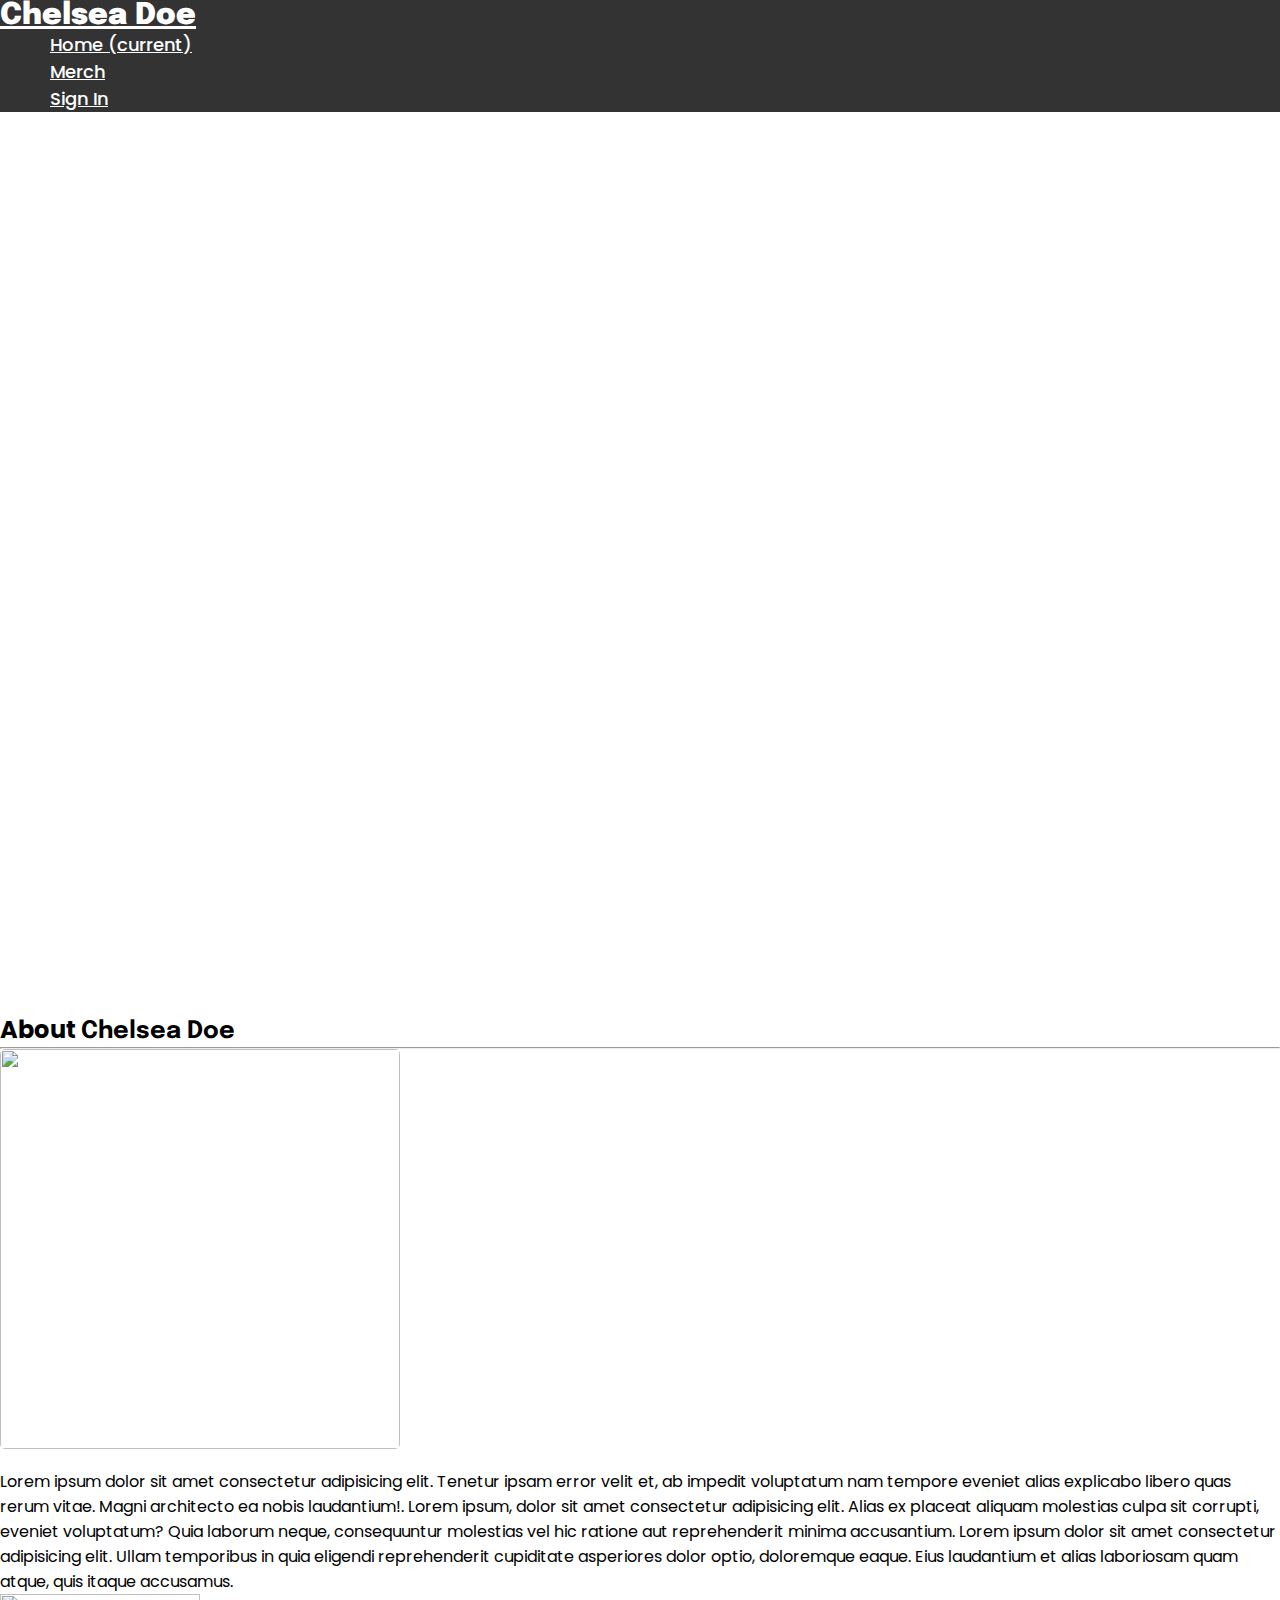
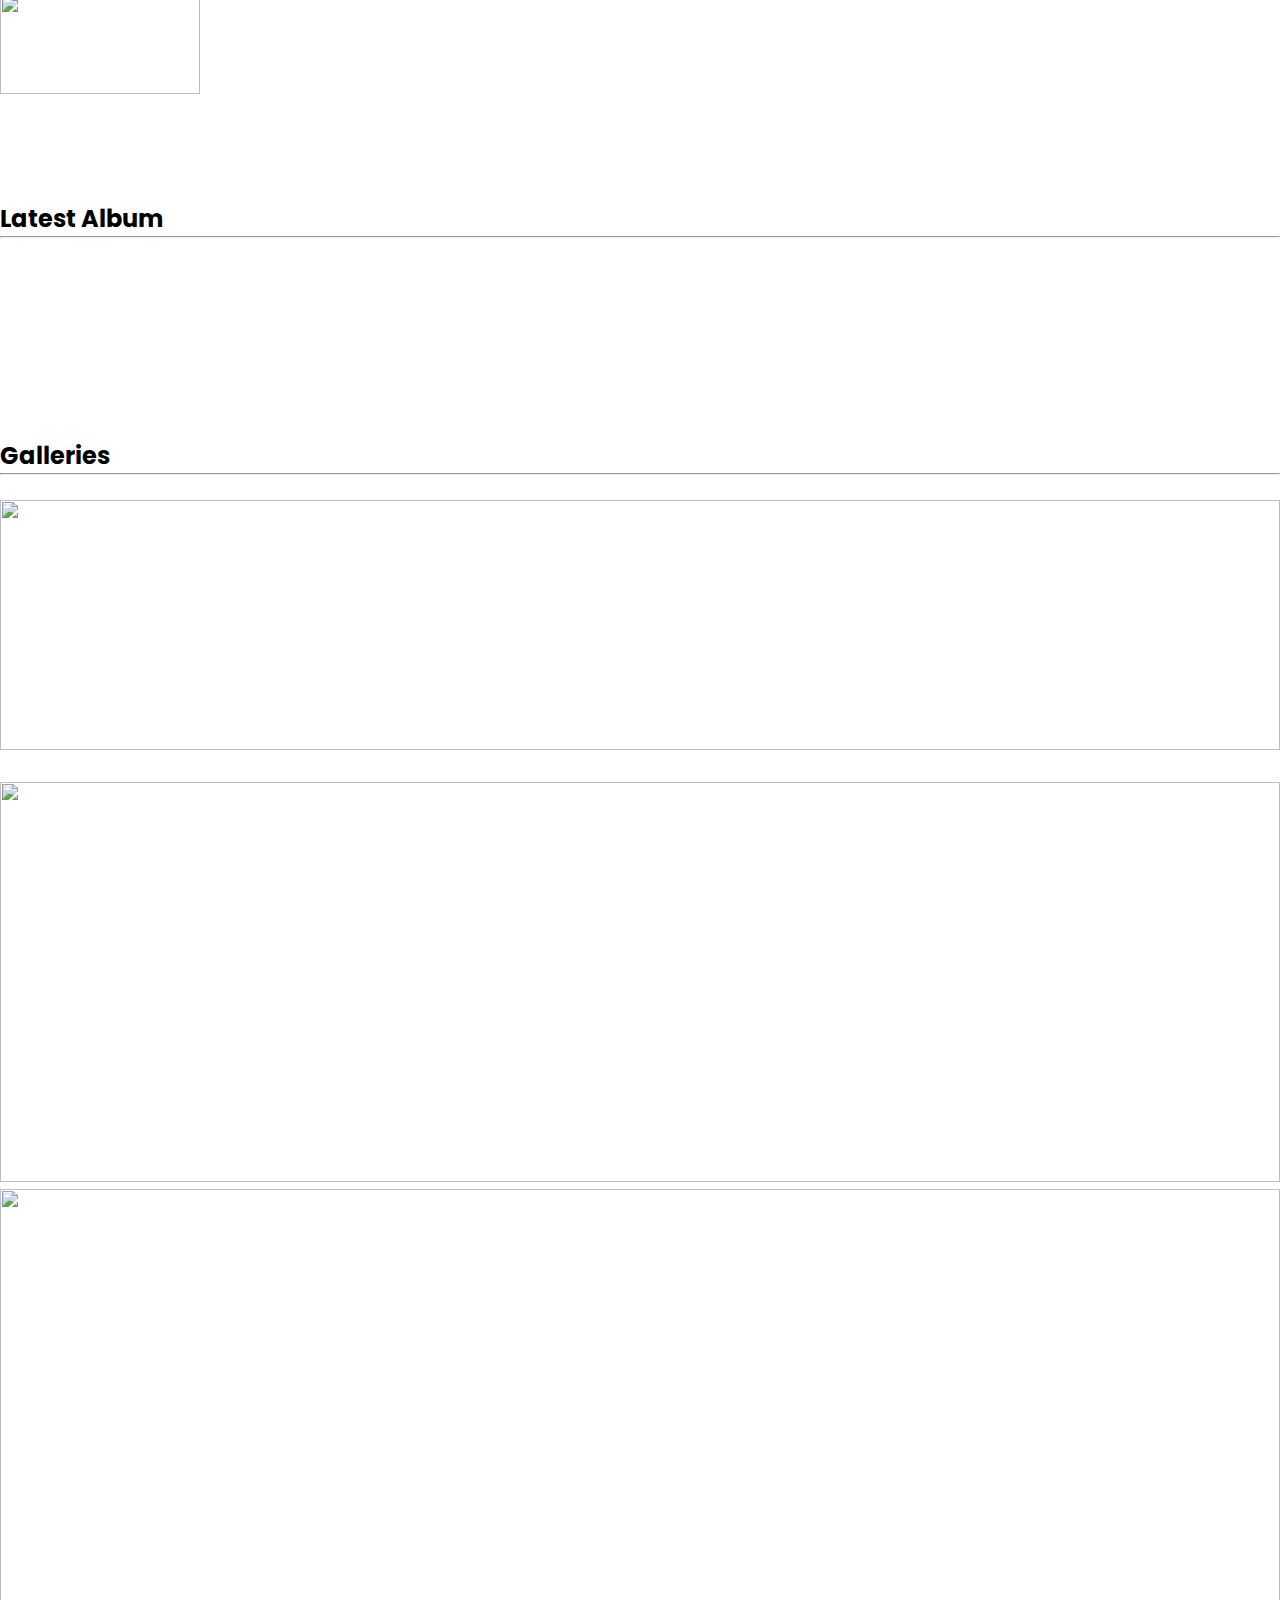
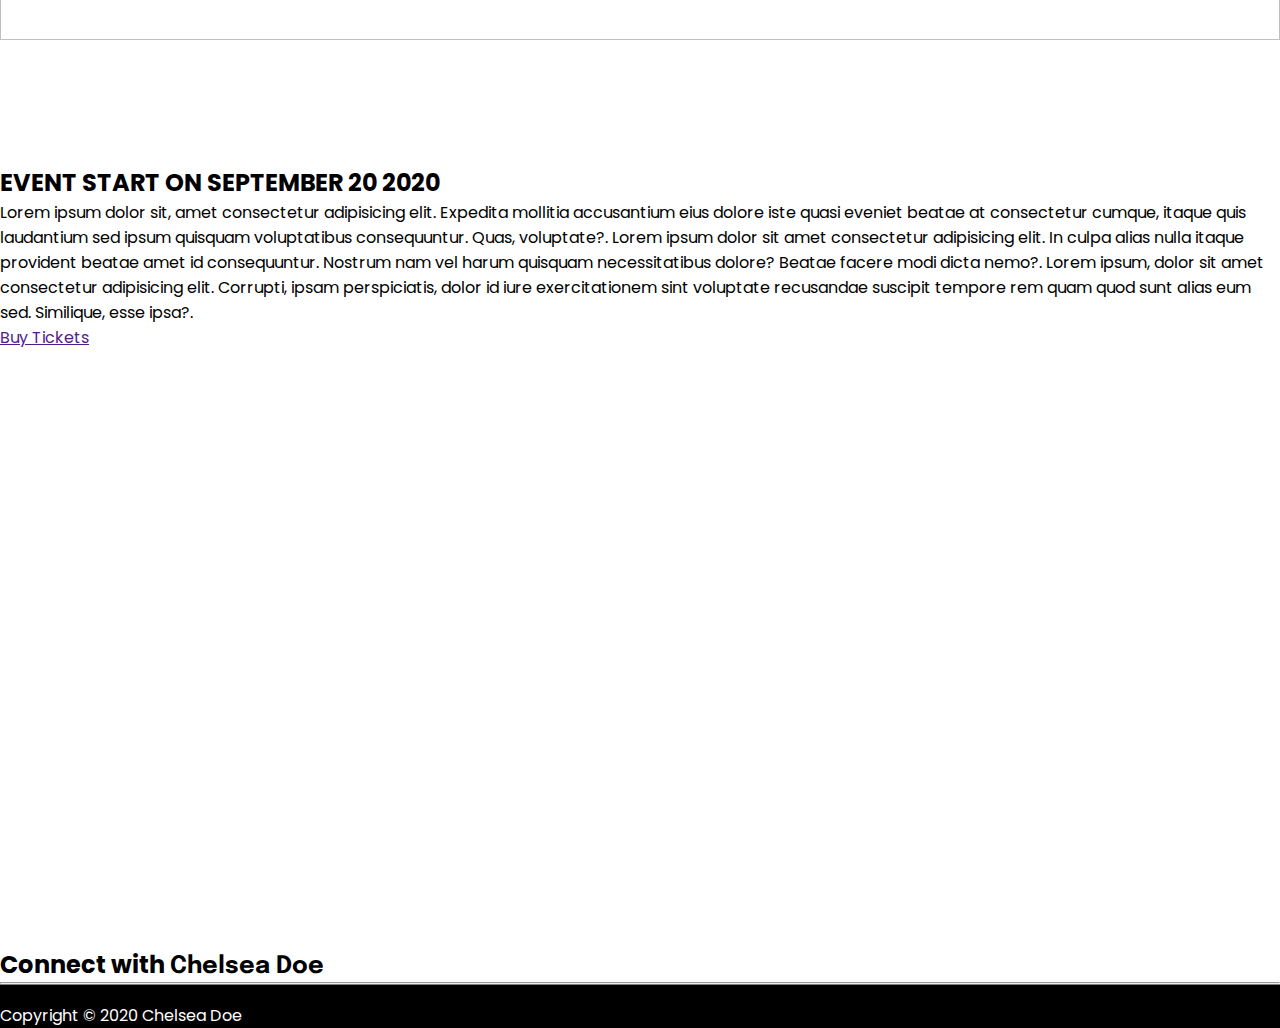
==== index.html @ 46702ac0 "modify the template and add a new page" ====
<!doctype html>
<html lang="en">

<head>
    <!-- Required meta tags -->
    <meta charset="utf-8">
    <meta name="viewport" content="width=device-width, initial-scale=1, shrink-to-fit=no">

    <!-- Bootstrap CSS -->
    <link rel="stylesheet" href="assets/css/bootstrap.min.css">

    <!-- OwnCSS -->
    <link rel="stylesheet" href="assets/css/style.css">

    <!-- Animate.css -->
    <link rel="stylesheet" href="https://cdnjs.cloudflare.com/ajax/libs/animate.css/4.1.1/animate.min.css" />

    <!-- GFonts -->
    <link
        href="https://fonts.googleapis.com/css2?family=Epilogue:wght@300;900&family=Finger+Paint&family=Poppins:wght@300;500&display=swap"
        rel="stylesheet">

    <!-- Fontawesome -->
    <link rel="stylesheet" href="assets/fontawesome/css/all.css">

    <title>Chelsea Doe</title>
</head>

<body class="main">
    <div class="preload">
        <div class="lds-ellipsis">
            <div></div>
            <div></div>
            <div></div>
            <div></div>
        </div>
    </div>
    <!-- Navbar -->
    <nav class="navbar navbar-expand-lg navbar-light fixed-top">
        <div class="container">
            <a class="navbar-brand" href="#">Chelsea Doe</a>
            <button class="navbar-toggler custom-toggler" type="button" data-toggle="collapse" data-target="#navbarNav"
                aria-controls="navbarNav" aria-expanded="false" aria-label="Toggle navigation">
                <span class="navbar-toggler-icon"></span>
            </button>
            <div class="collapse navbar-collapse" id="navbarNav">
                <ul class="navbar-nav ml-auto">
                    <li class="nav-item active">
                        <a class="nav-link" href="index.html">Home <span class="sr-only">(current)</span></a>
                    </li>
                    <li class="nav-item">
                        <a class="nav-link" href="#">Merch</a>
                    </li>
                    <li class="nav-item">
                        <a href="signin.html" class="nav-link">Sign In</a>
                    </li>
                </ul>
            </div>
        </div>
    </nav>
    <!-- EndofNavbar -->

    <!-- Jumbotron-Hero -->
    <div class="jumbotron jumbotron-fluid jumbo-hero">
        <div class="container">
            <h1 class="musician"></h1>
        </div>
    </div>
    <!-- EndofJumbotron-Hero -->

    <!-- About -->
    <section id="about" class="mb-set">
        <div class="container">
            <h2 class="text-center">About <span>Chelsea Doe</span></h2>
            <hr>
            <div class="row">
                <div class="col-md-4">
                    <img src="https://images.unsplash.com/photo-1596965357783-aacf0f04458b?ixlib=rb-1.2.1&ixid=eyJhcHBfaWQiOjEyMDd9&auto=format&fit=crop&w=500&q=60"
                        alt="" class="img-thumbnail img-hero">
                </div>
                <div class="col-md-8">
                    <p class="text-justify">Lorem ipsum dolor sit amet consectetur adipisicing elit. Tenetur ipsam error
                        velit et, ab impedit
                        voluptatum nam tempore eveniet alias explicabo libero quas rerum vitae. Magni architecto ea
                        nobis laudantium!. Lorem ipsum, dolor sit amet consectetur adipisicing elit. Alias ex placeat
                        aliquam molestias culpa sit corrupti, eveniet voluptatum? Quia laborum neque, consequuntur
                        molestias vel hic ratione aut reprehenderit minima accusantium. Lorem ipsum dolor sit amet
                        consectetur adipisicing elit. Ullam temporibus in quia eligendi reprehenderit cupiditate
                        asperiores dolor optio, doloremque eaque. Eius laudantium et alias laboriosam quam atque, quis
                        itaque accusamus.
                    </p>
                    <img src="https://upload.wikimedia.org/wikipedia/commons/2/25/Sulli%27s_signature.png"
                        class="img-thumbnail signature">
                </div>
            </div>
        </div>
    </section>
    <!-- EndofAbout -->
    <!-- Album -->
    <section id="album" class="mb-set">
        <div class="container">
            <h2 class="text-center">Latest Album</h2>
            <hr>
            <div class="row">
                <div class="col-md-3 mb-2 col-6">
                    <img src="https://cloud.netlifyusercontent.com/assets/344dbf88-fdf9-42bb-adb4-46f01eedd629/e2f9aa74-7587-4a30-b0c0-4df61d7ac308/43.jpg"
                        alt="" class="img-thumbnail album">
                </div>
                <div class="col-md-3 mb-2 col-6">
                    <img src="https://cloud.netlifyusercontent.com/assets/344dbf88-fdf9-42bb-adb4-46f01eedd629/6b2ef062-6913-4a94-a265-7d75f4f91854/64.jpg"
                        alt="" class="img-thumbnail album">
                </div>
                <div class="col-md-3 mb-2 col-6">
                    <img src="https://99designs-blog.imgix.net/blog/wp-content/uploads/2017/12/attachment_68585523.jpg?auto=format&q=60&fit=max&w=930"
                        alt="" class="img-thumbnail album">
                </div>
                <div class="col-md-3 mb-2 col-6">
                    <img src="https://99designs-blog.imgix.net/blog/wp-content/uploads/2017/12/Live-again-album-cover.jpeg?auto=format&q=60&fit=max&w=930"
                        alt="" class="img-thumbnail album">
                </div>
            </div>
        </div>
    </section>
    <!-- EndofAlbum -->
    <!-- Galleries -->
    <section id="galleries" class="mb-4">
        <div class="container">
            <h2 class="text-center">Galleries</h2>
            <hr>
            <div class="row">
                <div class="col-md-5">
                    <a
                        href="https://images.unsplash.com/photo-1455503521443-c39d5b861bc4?ixlib=rb-1.2.1&ixid=eyJhcHBfaWQiOjEyMDd9&auto=format&fit=crop&w=500&q=60">
                        <img src="https://images.unsplash.com/photo-1455503521443-c39d5b861bc4?ixlib=rb-1.2.1&ixid=eyJhcHBfaWQiOjEyMDd9&auto=format&fit=crop&w=500&q=60"
                            alt="" class="img-thumbnail photo-1 mb-2 swipebox">
                    </a>
                    <img src="https://images.unsplash.com/photo-1505058707965-09a4469a87e4?ixlib=rb-1.2.1&ixid=eyJhcHBfaWQiOjEyMDd9&auto=format&fit=crop&w=750&q=80"
                        alt="" class="img-thumbnail photo-3 mb-2">
                    <img src="https://images.unsplash.com/photo-1541528728921-3dd702496228?ixlib=rb-1.2.1&ixid=eyJhcHBfaWQiOjEyMDd9&auto=format&fit=crop&w=750&q=80"
                        alt="" class="img-thumbnail photo-5 mb-2">
                </div>
                <div class="col-md-7">
                    <img src="https://images.unsplash.com/photo-1549918365-1ddd5f66d14f?ixlib=rb-1.2.1&ixid=eyJhcHBfaWQiOjEyMDd9&auto=format&fit=crop&w=751&q=80"
                        alt="" class="img-thumbnail photo-2 mb-2">
                    <img src="https://images.unsplash.com/photo-1485565036208-bcf966c955a6?ixlib=rb-1.2.1&auto=format&fit=crop&w=750&q=80"
                        alt="" class="img-thumbnail photo-4">
                </div>
            </div>
        </div>
    </section>
    <!-- EndofGalleries -->
    <!-- Event -->
    <section id="event">
        <div class="jumbotron jumbotron-fluid">
            <div class="container">
                <div class="row">
                    <div class="col text-center">
                        <h1 class="tour-title mt-4">Chelsea World Tour</h1>
                        <h2 class="text-light tour-date">Event start on September 20 2020</h2>
                        <p class="text-light">Lorem ipsum dolor sit, amet consectetur
                            adipisicing elit. Expedita mollitia accusantium eius dolore iste quasi eveniet beatae at
                            consectetur cumque, itaque quis laudantium sed ipsum quisquam voluptatibus consequuntur.
                            Quas, voluptate?. Lorem ipsum dolor sit amet consectetur adipisicing elit. In culpa alias
                            nulla itaque provident beatae amet id consequuntur. Nostrum nam vel harum quisquam
                            necessitatibus dolore? Beatae facere modi dicta nemo?. Lorem ipsum, dolor sit amet
                            consectetur adipisicing elit. Corrupti, ipsam perspiciatis, dolor id iure exercitationem
                            sint voluptate recusandae suscipit tempore rem quam quod sunt alias eum sed. Similique, esse
                            ipsa?.</p>
                        <a href="" class="btn btn-outline-light btn-lg">Buy Tickets</a>
                    </div>
                </div>
            </div>
        </div>
    </section>
    <section id="contact">
        <div class="jumbotron jumbotron-fluid">
            <div class="container">
                <h2 class="text-center">Connect with <span>Chelsea Doe</span></h2>
                <hr class="mb-4">
                <div class="row text-center">
                    <div class="col-md-2 col-4 mb-4">
                        <a href="" target="_blank">
                            <i class="fab fa-facebook icon"></i>
                        </a>
                    </div>
                    <div class="col-md-2 col-4 mb-4">
                        <a href="" target="_blank">
                            <i class="fab fa-twitter icon"></i>
                        </a>
                    </div>
                    <div class="col-md-2 col-4 mb-4">
                        <a href="" target="_blank">
                            <i class="fab fa-instagram icon"></i>
                        </a>
                    </div>
                    <div class="col-md-2 col-4">
                        <a href="" target="_blank">
                            <i class="fab fa-spotify icon"></i>
                        </a>
                    </div>
                    <div class="col-md-2 col-4">
                        <a href="" target="_blank">
                            <i class="fab fa-deezer icon"></i>
                        </a>
                    </div>
                    <div class="col-md-2 col-4">
                        <a href="" target="_blank">
                            <i class="fab fa-youtube icon"></i>
                        </a>
                    </div>
                </div>
            </div>
        </div>
    </section>
    <!-- EndofEvent -->
    <!-- Footer -->
    <section id="footer">
        <div class="container">
            <div class="row">
                <div class="col">
                    <p class="text-center">Copyright &copy; 2020 Chelsea Doe</p>
                </div>
            </div>
        </div>
    </section>
    <!-- EndofFooter -->

    <!-- Optional JavaScript -->
    <!-- jQuery first, then Popper.js, then Bootstrap JS -->
    <script src="assets/js/jquery.js"></script>
    <script src="https://cdn.jsdelivr.net/npm/popper.js@1.16.1/dist/umd/popper.min.js"
        integrity="sha384-9/reFTGAW83EW2RDu2S0VKaIzap3H66lZH81PoYlFhbGU+6BZp6G7niu735Sk7lN" crossorigin="anonymous">
    </script>
    <script src="assets/js/bootstrap.min.js"></script>
    <script src="assets/js/script.js"></script>
</body>

</html>
---- assets/css/style.css ----
* {
  margin: 0;
  padding: 0;
  font-family: "Poppins", sans-serif;
}

.navbar {
  background-color: rgba(0, 0, 0, 0.8);
  -webkit-transition: .4s;
  transition: .4s;
}

.navbar .navbar-brand {
  font-family: "Epilogue", sans-serif;
  font-weight: 900;
  font-size: 30px;
  color: white !important;
}

.navbar .nav-link {
  text-align: center;
  color: white !important;
  border-bottom: .5px solid white;
  font-size: 18px;
}

.navbar .navbar-toggler {
  border: none;
}

.navbar .custom-toggler .navbar-toggler-icon {
  background-image: url("data:image/svg+xml;charset=utf8,%3Csvg viewBox='0 0 32 32' xmlns='http://www.w3.org/2000/svg'%3E%3Cpath stroke='rgba(255, 255, 255, 255)' stroke-width='2' stroke-linecap='round' stroke-miterlimit='10' d='M4 8h24M4 16h24M4 24h24'/%3E%3C/svg%3E");
}

#about span {
  font-family: "Epilogue", sans-serif;
  font-weight: 700;
}

.jumbo-hero {
  height: 100vh;
  background-image: url("https://images.unsplash.com/photo-1551895889-f1469e75acaa?ixlib=rb-1.2.1&ixid=eyJhcHBfaWQiOjEyMDd9&auto=format&fit=crop&w=889&q=80");
  background-position: center;
  background-size: cover;
  background-attachment: fixed;
  display: -webkit-box;
  display: -ms-flexbox;
  display: flex;
  -webkit-box-pack: center;
      -ms-flex-pack: center;
          justify-content: center;
  -webkit-box-align: center;
      -ms-flex-align: center;
          align-items: center;
  text-align: center;
}

.jumbo-hero h1 {
  color: #fff;
  font-family: "Epilogue", sans-serif;
  font-weight: 900;
  font-size: 4em;
}

.button {
  border: .5px solid #fff;
  color: white;
}

.button:hover {
  background-color: white;
  color: black;
}

.mb-set {
  margin-bottom: 100px;
}

.img-hero {
  width: 100%;
  height: 450px;
  margin-bottom: 20px;
  border-radius: 5px;
}

.signature {
  width: 200px;
  height: 100px;
}

#galleries .photo-1 {
  width: 100%;
}

#galleries .photo-2 {
  width: 100%;
  height: 300px;
}

#galleries .photo-3 {
  width: 100%;
  height: 250px;
}

#galleries .photo-4 {
  width: 100%;
  height: 300px;
}

#event .jumbotron {
  height: 75%;
  background-image: url("https://images.unsplash.com/photo-1459749411175-04bf5292ceea?ixlib=rb-1.2.1&ixid=eyJhcHBfaWQiOjEyMDd9&auto=format&fit=crop&w=750&q=80");
  background-size: cover;
  background-attachment: fixed;
  margin-bottom: 0px;
}

#event .tour-title {
  font-size: 45px;
  font-family: "Finger Paint", cursive;
  color: #fff;
}

#event .tour-date {
  text-transform: uppercase;
}

#event a {
  border-radius: 0px;
}

#contact .jumbotron {
  background: transparent;
}

#contact .icon {
  font-size: 100px !important;
}

#contact .fa-instagram:hover {
  background: #d6249f;
  background: radial-gradient(circle at 30% 107%, #fdf497 0%, #fdf497 5%, #fd5949 45%, #d6249f 60%, #285AEB 90%);
  -webkit-background-clip: text;
  -webkit-text-fill-color: transparent;
  -webkit-transition: 0.5s;
  transition: 0.5s;
}

#contact .fa-facebook:hover {
  color: #3b5998;
  -webkit-transition: 0.5s;
  transition: 0.5s;
}

#contact .fa-twitter:hover {
  color: #00acee;
  -webkit-transition: 0.5s;
  transition: 0.5s;
}

#contact .fa-spotify:hover {
  color: #1DB954;
  -webkit-transition: 0.5s;
  transition: 0.5s;
}

#contact .fa-youtube:hover {
  color: #FF0000;
  -webkit-transition: 0.5s;
  transition: 0.5s;
}

#contact .fa-deezer:hover {
  background: linear-gradient(45deg, #ff0000, #ffed00, #ff0092, #c2ff00, #00c7f2, #c1f1fc);
  -webkit-background-clip: text;
  -webkit-text-fill-color: transparent;
  -webkit-transition: 0.5s;
  transition: 0.5s;
}

#contact a {
  color: black;
  text-decoration: none;
}

#contact span {
  font-family: "Epilogue", sans-serif;
  font-weight: 700;
}

#footer {
  background-color: #000;
  border-top: .3px solid gray;
}

#footer p {
  color: #fff;
  padding-top: 18px;
}

.preload {
  position: fixed;
  top: 0;
  width: 100%;
  height: 100vh;
  background: #000;
  display: -webkit-box;
  display: -ms-flexbox;
  display: flex;
  -webkit-box-pack: center;
      -ms-flex-pack: center;
          justify-content: center;
  -webkit-box-align: center;
      -ms-flex-align: center;
          align-items: center;
  -webkit-transition: opacity .5s;
  transition: opacity .5s;
  z-index: 9999;
}

.preload .lds-ellipsis {
  display: inline-block;
  position: relative;
  width: 80px;
  height: 80px;
}

.preload .lds-ellipsis div {
  position: absolute;
  top: 33px;
  width: 13px;
  height: 13px;
  border-radius: 50%;
  background: #fff;
  -webkit-animation-timing-function: cubic-bezier(0, 1, 1, 0);
          animation-timing-function: cubic-bezier(0, 1, 1, 0);
}

.preload .lds-ellipsis div:nth-child(1) {
  left: 8px;
  -webkit-animation: lds-ellipsis1 0.6s infinite;
          animation: lds-ellipsis1 0.6s infinite;
}

.preload .lds-ellipsis div:nth-child(2) {
  left: 8px;
  -webkit-animation: lds-ellipsis2 0.6s infinite;
          animation: lds-ellipsis2 0.6s infinite;
}

.preload .lds-ellipsis div:nth-child(3) {
  left: 32px;
  -webkit-animation: lds-ellipsis2 0.6s infinite;
          animation: lds-ellipsis2 0.6s infinite;
}

.preload .lds-ellipsis div:nth-child(4) {
  left: 56px;
  -webkit-animation: lds-ellipsis3 0.6s infinite;
          animation: lds-ellipsis3 0.6s infinite;
}

@-webkit-keyframes lds-ellipsis1 {
  0% {
    -webkit-transform: scale(0);
            transform: scale(0);
  }
  100% {
    -webkit-transform: scale(1);
            transform: scale(1);
  }
}

@keyframes lds-ellipsis1 {
  0% {
    -webkit-transform: scale(0);
            transform: scale(0);
  }
  100% {
    -webkit-transform: scale(1);
            transform: scale(1);
  }
}

@-webkit-keyframes lds-ellipsis3 {
  0% {
    -webkit-transform: scale(1);
            transform: scale(1);
  }
  100% {
    -webkit-transform: scale(0);
            transform: scale(0);
  }
}

@keyframes lds-ellipsis3 {
  0% {
    -webkit-transform: scale(1);
            transform: scale(1);
  }
  100% {
    -webkit-transform: scale(0);
            transform: scale(0);
  }
}

@-webkit-keyframes lds-ellipsis2 {
  0% {
    -webkit-transform: translate(0, 0);
            transform: translate(0, 0);
  }
  100% {
    -webkit-transform: translate(24px, 0);
            transform: translate(24px, 0);
  }
}

@keyframes lds-ellipsis2 {
  0% {
    -webkit-transform: translate(0, 0);
            transform: translate(0, 0);
  }
  100% {
    -webkit-transform: translate(24px, 0);
            transform: translate(24px, 0);
  }
}

.preload-finish {
  opacity: 0;
  pointer-events: none;
}

#sign-in {
  margin-top: 140px;
}

#sign-in .form-group a {
  color: #000000;
  -webkit-text-decoration-color: #000;
          text-decoration-color: #000;
}

#sign-in .form-group .cus_input {
  -webkit-box-shadow: none;
          box-shadow: none;
  border: 1px solid #0E0B16;
  border-radius: 0px;
}

#sign-up {
  margin-top: 60px;
}

#sign-up .form-group a {
  color: #000000;
  -webkit-text-decoration-color: #000;
          text-decoration-color: #000;
}

#sign-up .form-group .cus_input {
  -webkit-box-shadow: none;
          box-shadow: none;
  border: 1px solid #0E0B16;
  border-radius: 0px;
}

.cus-button {
  border: 1px solid #0E0B16;
  border-radius: 0px;
  -webkit-transition: .3s ease-in-out;
  transition: .3s ease-in-out;
}

.cus-button:hover {
  background-color: #0E0B16;
  color: #fff;
  -webkit-box-shadow: none;
          box-shadow: none;
  -webkit-transition: .3s ease-in;
  transition: .3s ease-in;
}

.card {
  border: 0.5px solid #0E0B16;
  border-radius: 0px;
  padding: 10px;
  -webkit-box-shadow: 5px 10px #0E0B16;
          box-shadow: 5px 10px #0E0B16;
}

@media (min-width: 992px) {
  .navbar .nav-link {
    margin-left: 50px;
    border-bottom: none;
    font-weight: 500;
  }
  .navbar .nav-link:hover::after {
    content: '';
    display: block;
    border-bottom: 3px solid #fff;
    border-radius: 3px;
    width: 50%;
    margin: auto;
    padding-bottom: 5px;
    margin-bottom: -8px;
  }
  .navbar .navbar-brand:hover {
    -webkit-animation: tada;
            animation: tada;
    -webkit-animation-duration: 1s;
            animation-duration: 1s;
  }
  .jumbo-hero h1 {
    color: #fff;
    font-family: "Epilogue", sans-serif;
    font-weight: 900;
    font-size: 7em;
  }
  .img-hero {
    width: 400px;
    height: 400px;
    margin-bottom: 20px;
  }
  #galleries .photo-2 {
    width: 100%;
    height: 400px;
  }
  #galleries .photo-4 {
    height: 451px;
  }
  #event .jumbotron {
    height: 100vh;
    background-image: url("https://images.unsplash.com/photo-1459749411175-04bf5292ceea?ixlib=rb-1.2.1&ixid=eyJhcHBfaWQiOjEyMDd9&auto=format&fit=crop&w=750&q=80");
    background-size: cover;
  }
  #event .tour-title {
    font-size: 80px;
    font-family: 'Finger Paint', cursive;
  }
  #sign-in,
  #sign-up {
    margin: 0;
    position: absolute;
    top: 50%;
    left: 50%;
    -webkit-transform: translate(-50%, -50%);
            transform: translate(-50%, -50%);
  }
}
/*# sourceMappingURL=style.css.map */
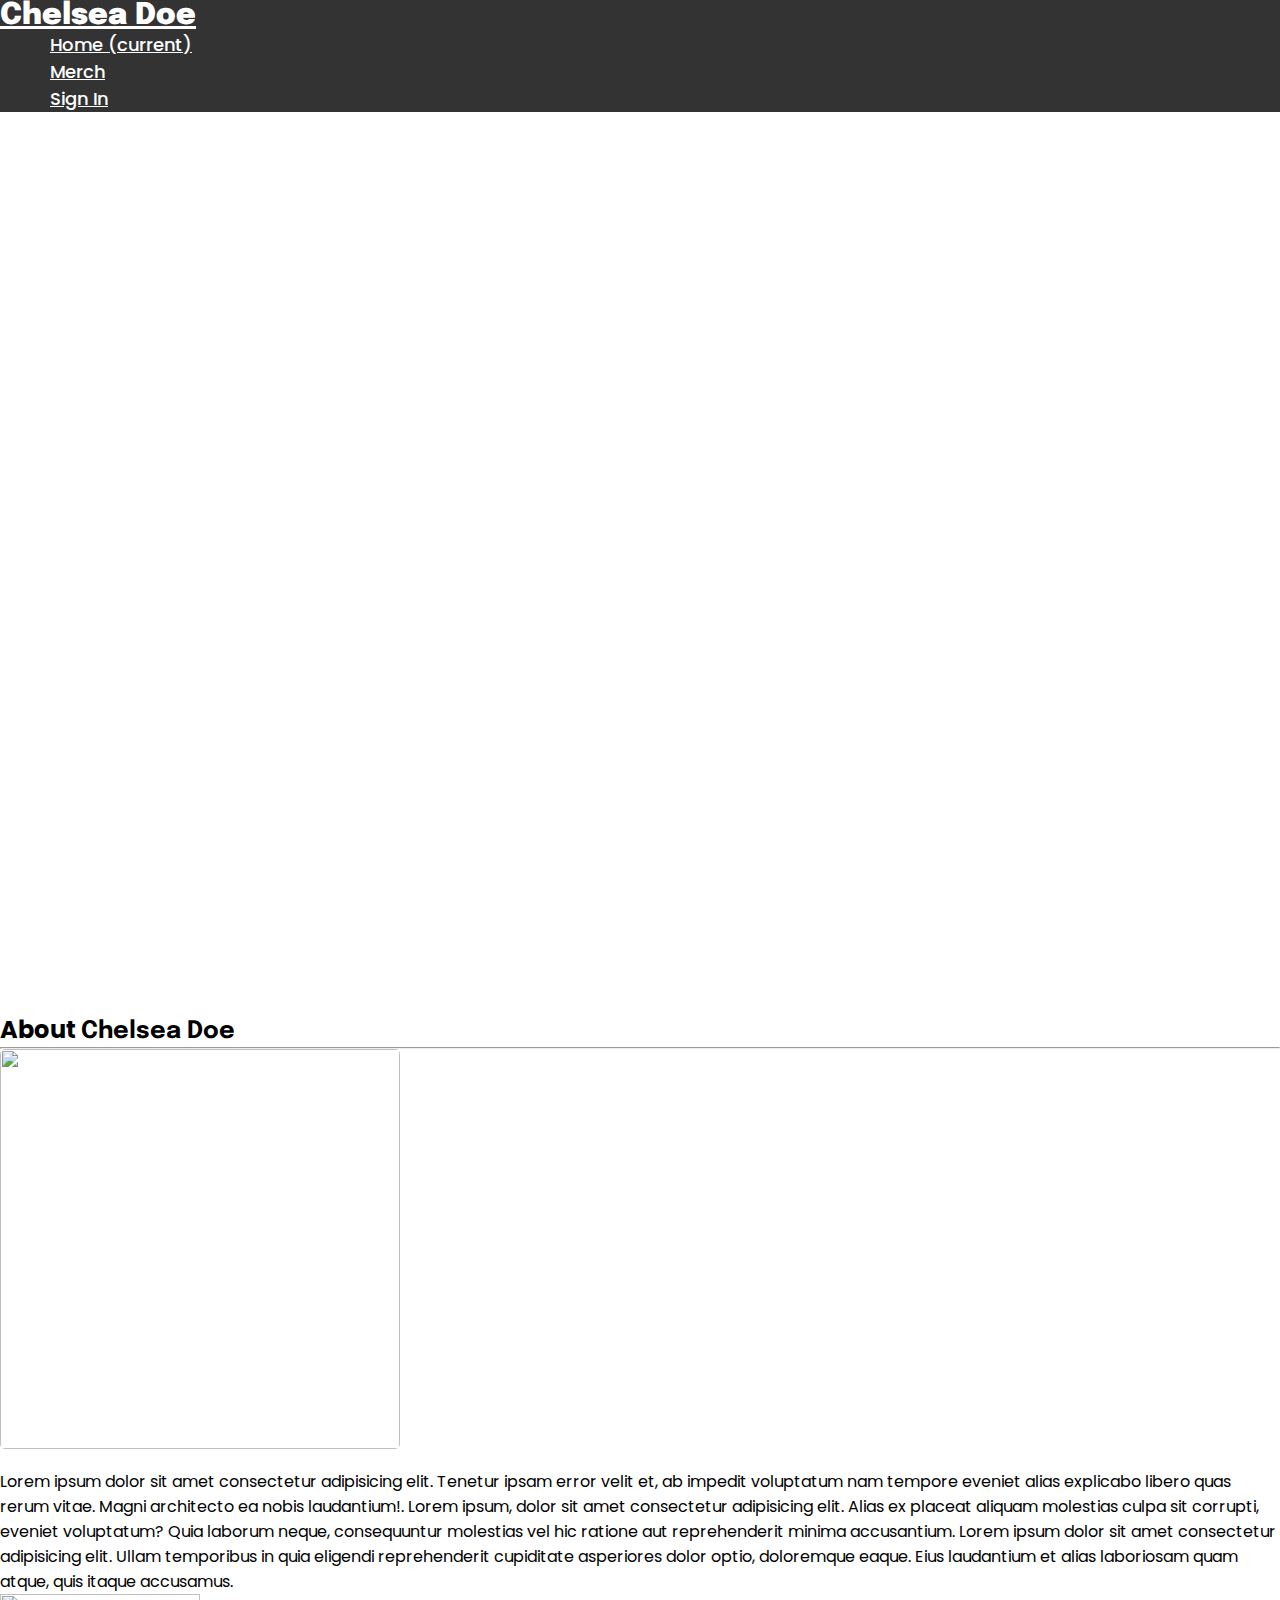
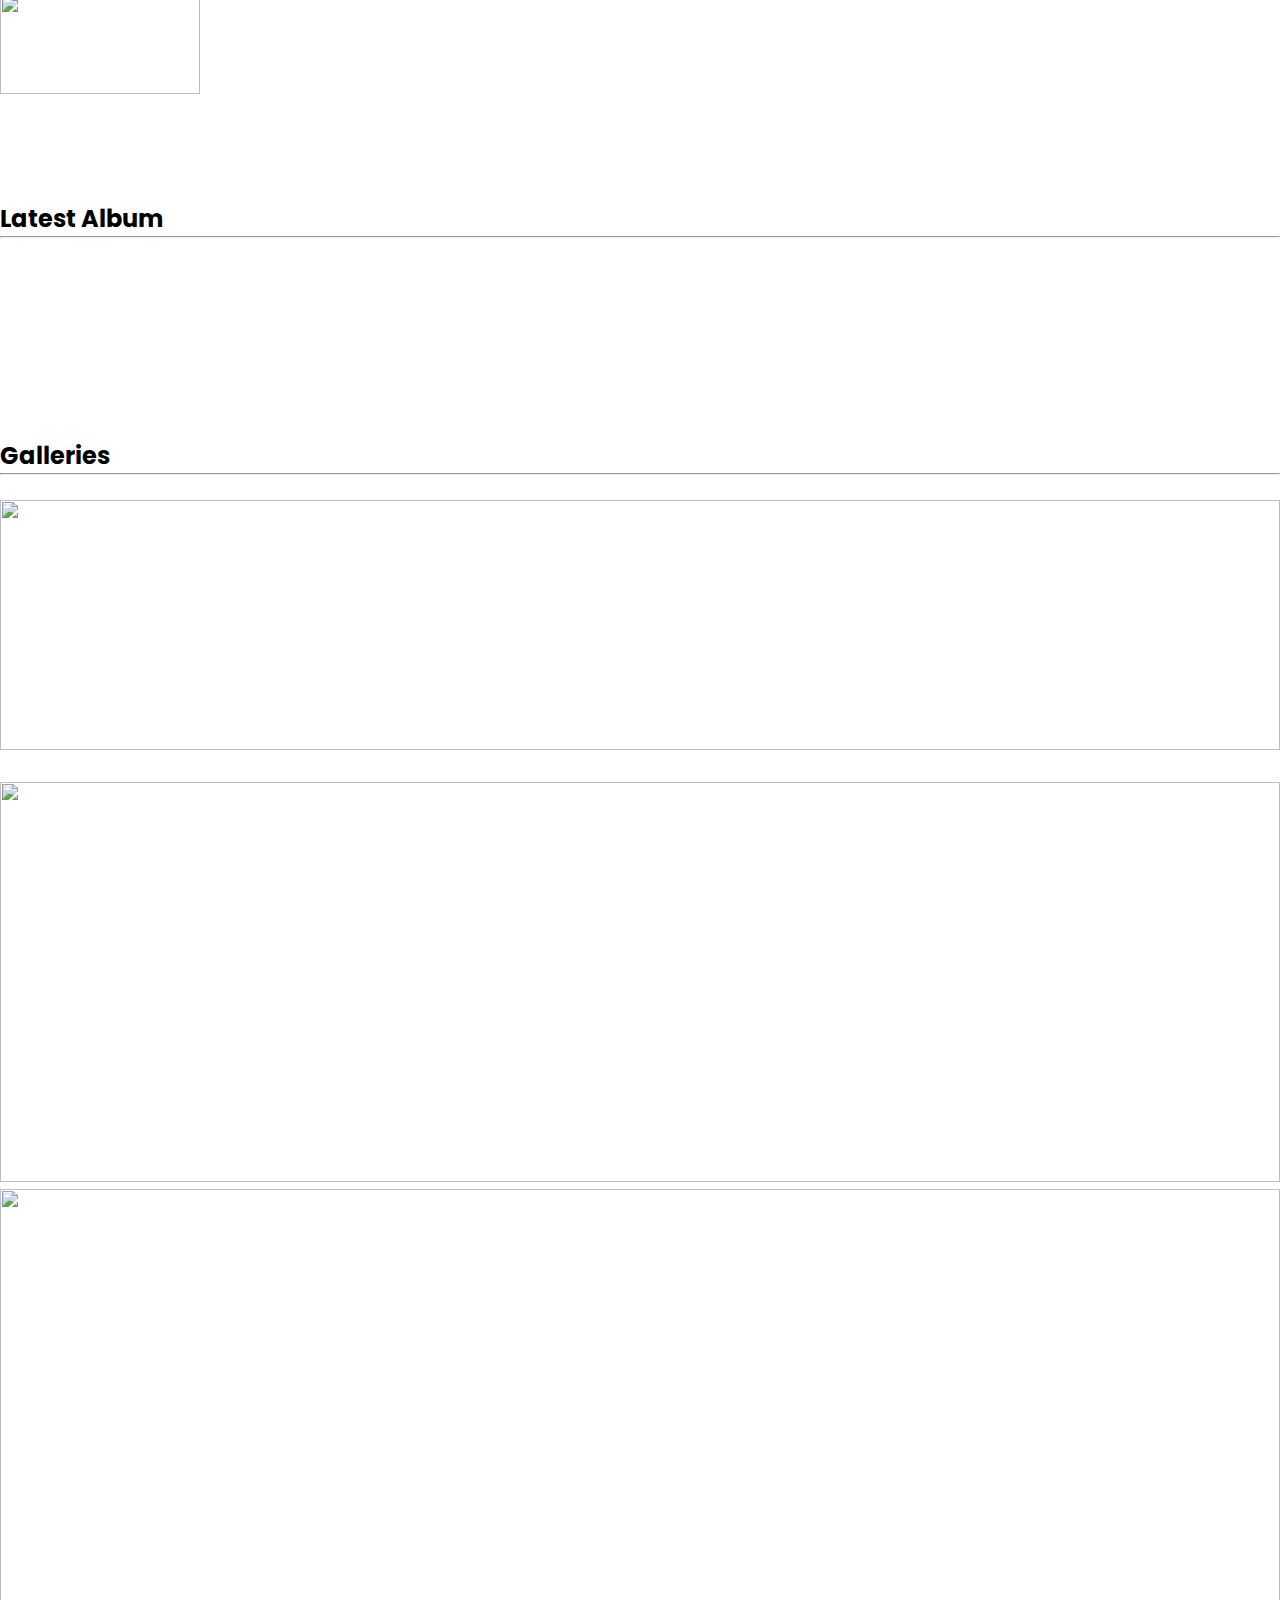
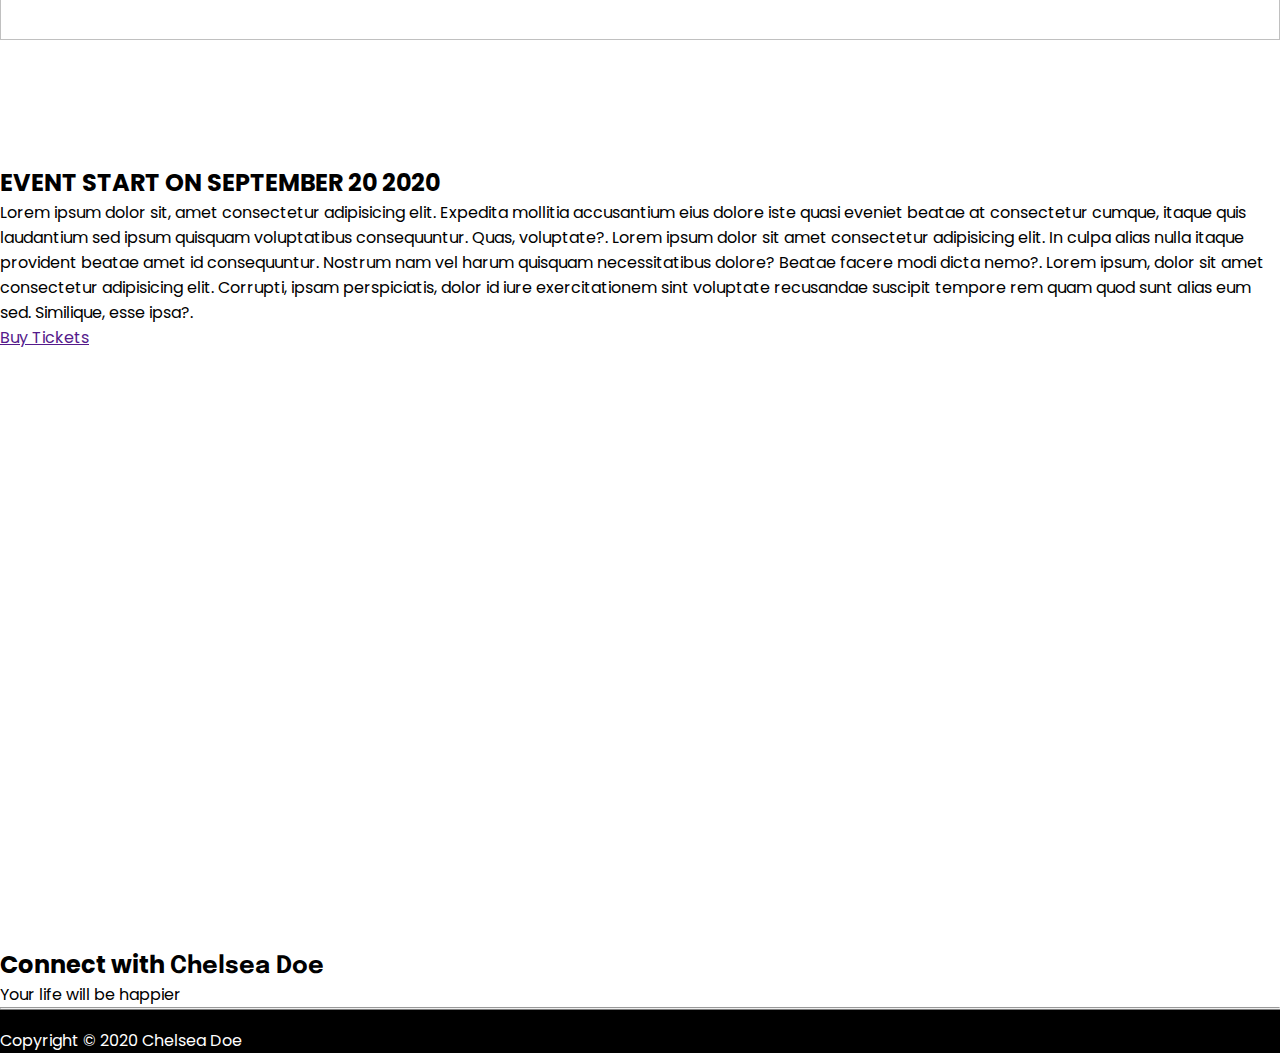
==== commit 8980e178: "typography" ====
--- a/index.html
+++ b/index.html
@@ -176,6 +176,7 @@
         <div class="jumbotron jumbotron-fluid">
             <div class="container">
                 <h2 class="text-center">Connect with <span>Chelsea Doe</span></h2>
+                <p class="text-center">Your life will be happier</p>
                 <hr class="mb-4">
                 <div class="row text-center">
                     <div class="col-md-2 col-4 mb-4">
